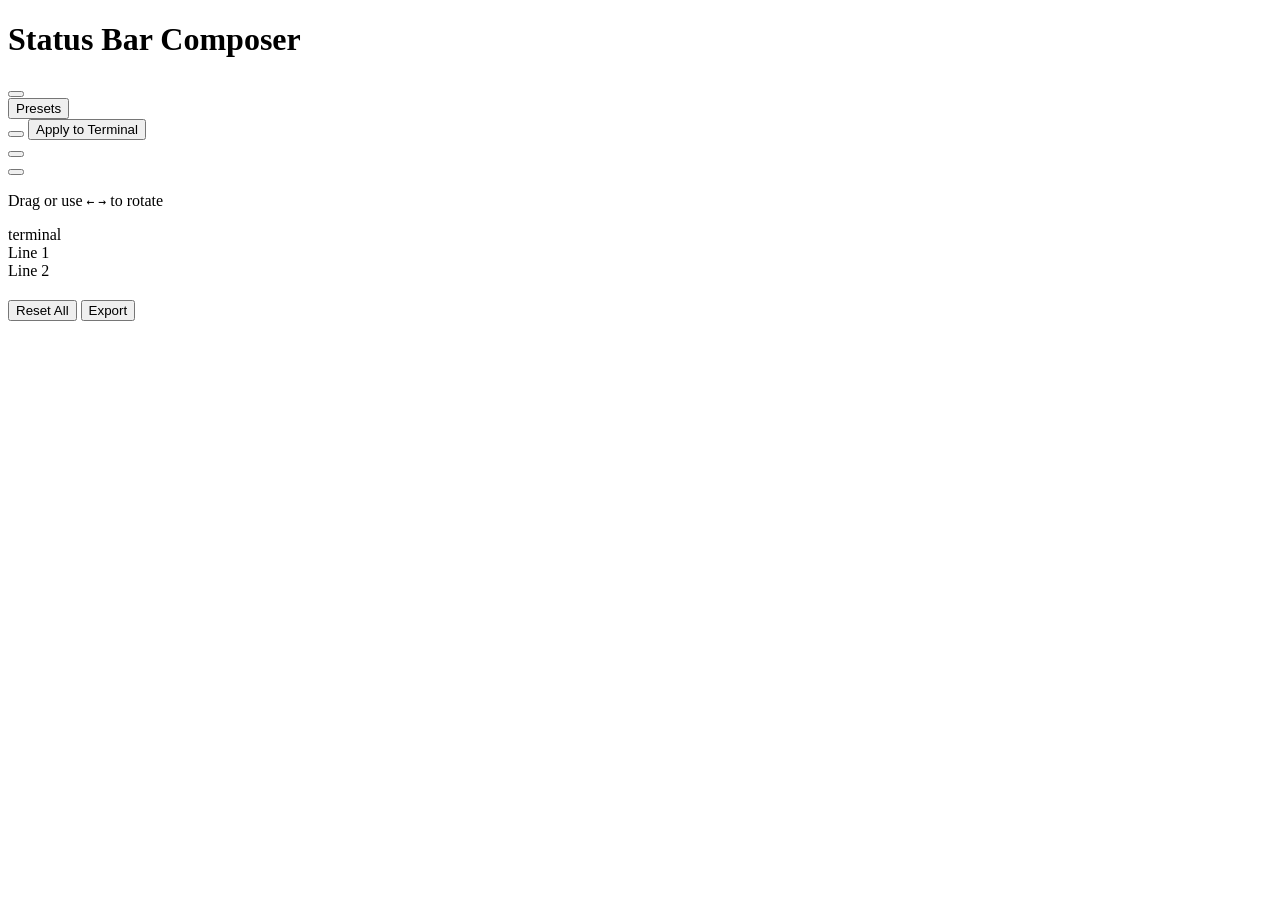
==== statusline-designer/scripts/ui/index.html @ d9380ed1 "feat(ui): Status Bar Composer core - design system, 3D ring, parity preview, hydration macOS glass d" ====
<!DOCTYPE html>
<html lang="en">
<head>
<meta charset="utf-8">
<meta name="viewport" content="width=device-width, initial-scale=1">
<title>Status Bar Composer</title>
<link rel="stylesheet" href="/app.css">
<script>
/* apply the saved appearance before first paint to avoid a flash */
(function () {
  var t;
  try { t = localStorage.getItem("sbc-theme"); } catch (e) {}
  if (!t) { try { t = matchMedia("(prefers-color-scheme: dark)").matches ? "dark" : "light"; } catch (e) { t = "light"; } }
  document.documentElement.dataset.theme = t;
})();
</script>
</head>
<body>
<div class="window">

  <header class="titlebar">
    <div class="traffic" aria-hidden="true"><i class="tl tl-r"></i><i class="tl tl-y"></i><i class="tl tl-g"></i></div>
    <h1 class="app-title">Status Bar Composer</h1>
    <div class="tb-actions">
      <button id="helpBtn" class="icon-btn" type="button" aria-label="Gestures and shortcuts" aria-haspopup="dialog"></button>
      <div class="menu-anchor">
        <button id="presetsBtn" class="soft-btn" type="button" aria-haspopup="menu" aria-expanded="false">Presets<span class="chev" aria-hidden="true"></span></button>
        <div id="presetsMenu" class="menu" role="menu" hidden></div>
      </div>
      <button id="themeBtn" class="icon-btn" type="button" aria-label="Switch between light and dark appearance"></button>
      <button id="applyBtn" class="primary-btn" type="button">Apply to Terminal</button>
    </div>
  </header>

  <nav class="navstrip" aria-label="Card navigation">
    <button id="prevBtn" class="nav-arrow" type="button" aria-label="Previous card"></button>
    <div id="dots" class="dots" role="tablist" aria-label="Cards"></div>
    <button id="nextBtn" class="nav-arrow" type="button" aria-label="Next card"></button>
    <p class="nav-hint" id="navHint">Drag or use <kbd>←</kbd> <kbd>→</kbd> to rotate</p>
  </nav>

  <main class="stage" id="stage">
    <div class="pedestal" aria-hidden="true"></div>
    <div class="scene" id="scene">
      <div class="ring" id="ring"></div>
      <section class="terminal" aria-label="Live preview of your status line">
        <div class="term-chrome">
          <span class="traffic traffic-mini" aria-hidden="true"><i class="tl tl-r"></i><i class="tl tl-y"></i><i class="tl tl-g"></i></span>
          <span class="term-title" id="termTitle">terminal</span>
          <span class="live-dot" title="Preview updates live"></span>
        </div>
        <div class="term-body">
          <div class="term-prompt" id="termPrompt"></div>
          <div class="term-status" id="termStatus"></div>
        </div>
      </section>
    </div>
  </main>

  <section class="dock" id="dock" aria-label="Field order">
    <div class="dock-row">
      <span class="dock-tag" id="dockTag1">Line 1</span>
      <div class="dock-lane" id="lane1" data-line="1" aria-label="Line 1 fields"></div>
    </div>
    <div class="dock-row">
      <span class="dock-tag">Line 2</span>
      <div class="dock-lane" id="lane2" data-line="2" aria-label="Line 2 fields"></div>
    </div>
  </section>

  <section class="panel" aria-label="Focused card details" id="panel">
    <div class="panel-id">
      <span class="panel-icon" id="panelIcon" aria-hidden="true"></span>
      <div class="panel-heading">
        <h2 id="panelName"></h2>
        <p id="panelBlurb"></p>
      </div>
    </div>
    <div class="panel-segs" id="panelSegs"></div>
  </section>

  <footer class="footbar">
    <button id="resetBtn" class="soft-btn" type="button"><span class="btn-ic" data-icon="reset"></span>Reset All</button>
    <span class="foot-status" id="applyStatus" role="status" aria-live="polite"></span>
    <button id="exportBtn" class="soft-btn" type="button"><span class="btn-ic" data-icon="export"></span>Export</button>
  </footer>

</div>

<div id="popover" class="popover" hidden></div>
<div id="scrim" class="scrim" hidden></div>

<script>window.BOOT = __BOOT__;</script>
<script src="/js/catalog.js"></script>
<script src="/js/preview.js"></script>
<script src="/js/ring.js"></script>
<script src="/js/main.js"></script>
</body>
</html>
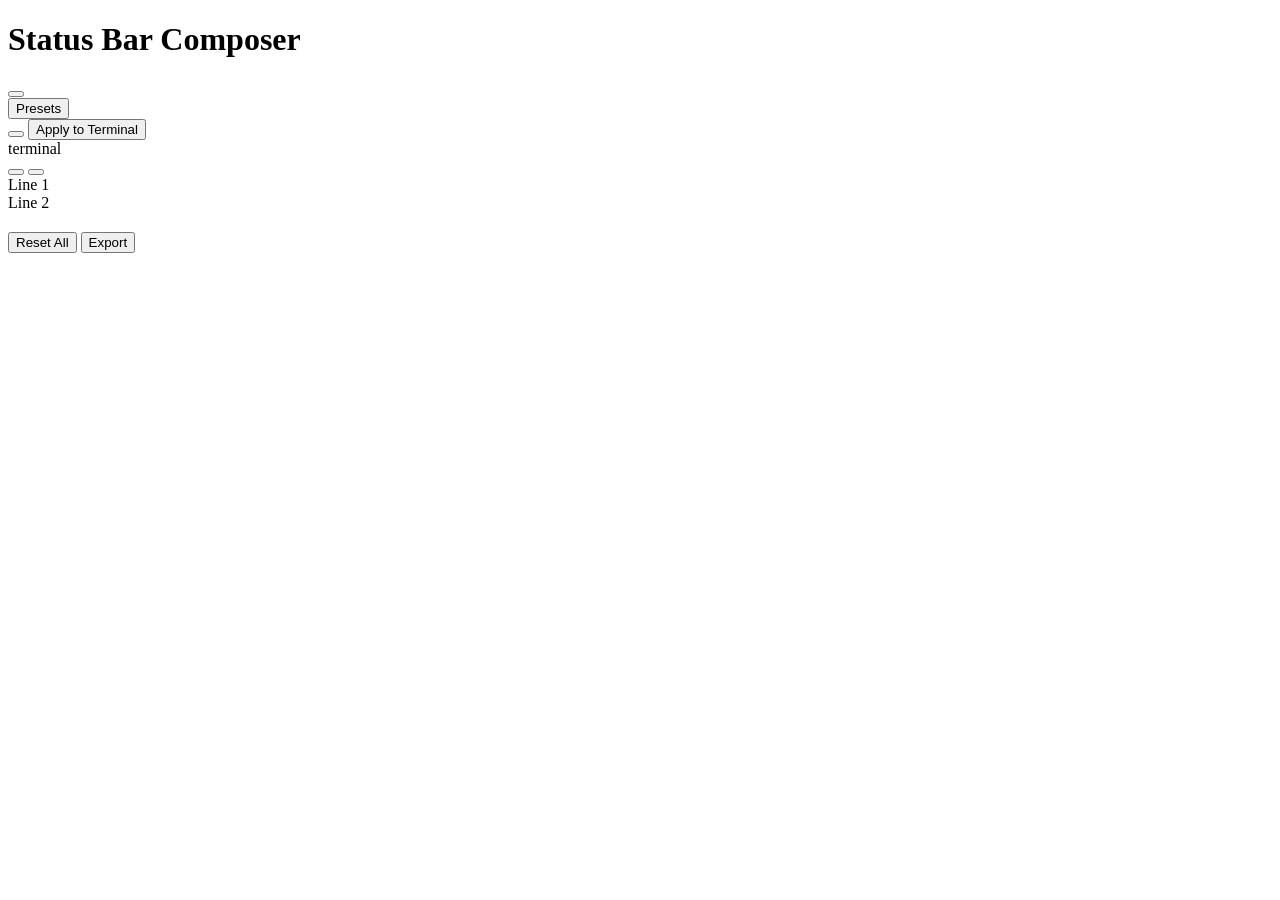
==== commit ab577758: "feat(ui): iteration 2 - full-bleed rework per design review Full-bleed off-white page (no window fra" ====
--- a/statusline-designer/scripts/ui/index.html
+++ b/statusline-designer/scripts/ui/index.html
@@ -16,76 +16,71 @@
 </script>
 </head>
 <body>
-<div class="window">
 
-  <header class="titlebar">
-    <div class="traffic" aria-hidden="true"><i class="tl tl-r"></i><i class="tl tl-y"></i><i class="tl tl-g"></i></div>
-    <h1 class="app-title">Status Bar Composer</h1>
-    <div class="tb-actions">
-      <button id="helpBtn" class="icon-btn" type="button" aria-label="Gestures and shortcuts" aria-haspopup="dialog"></button>
-      <div class="menu-anchor">
-        <button id="presetsBtn" class="soft-btn" type="button" aria-haspopup="menu" aria-expanded="false">Presets<span class="chev" aria-hidden="true"></span></button>
-        <div id="presetsMenu" class="menu" role="menu" hidden></div>
-      </div>
-      <button id="themeBtn" class="icon-btn" type="button" aria-label="Switch between light and dark appearance"></button>
-      <button id="applyBtn" class="primary-btn" type="button">Apply to Terminal</button>
+<header class="toolbar">
+  <h1 class="app-title">Status Bar Composer</h1>
+  <div class="tb-actions">
+    <span id="applyStatus" class="apply-status" role="status" aria-live="polite"></span>
+    <button id="helpBtn" class="icon-btn" type="button" aria-label="Gestures and shortcuts" aria-haspopup="dialog"></button>
+    <div class="menu-anchor">
+      <button id="presetsBtn" class="soft-btn" type="button" aria-haspopup="menu" aria-expanded="false">Presets<span class="chev" aria-hidden="true"></span></button>
+      <div id="presetsMenu" class="menu" role="menu" hidden></div>
     </div>
-  </header>
+    <button id="themeBtn" class="icon-btn" type="button" aria-label="Switch between light and dark appearance"></button>
+    <button id="applyBtn" class="primary-btn" type="button">Apply to Terminal</button>
+  </div>
+</header>
 
-  <nav class="navstrip" aria-label="Card navigation">
-    <button id="prevBtn" class="nav-arrow" type="button" aria-label="Previous card"></button>
-    <div id="dots" class="dots" role="tablist" aria-label="Cards"></div>
-    <button id="nextBtn" class="nav-arrow" type="button" aria-label="Next card"></button>
-    <p class="nav-hint" id="navHint">Drag or use <kbd>←</kbd> <kbd>→</kbd> to rotate</p>
-  </nav>
-
-  <main class="stage" id="stage">
-    <div class="pedestal" aria-hidden="true"></div>
-    <div class="scene" id="scene">
-      <div class="ring" id="ring"></div>
-      <section class="terminal" aria-label="Live preview of your status line">
-        <div class="term-chrome">
-          <span class="traffic traffic-mini" aria-hidden="true"><i class="tl tl-r"></i><i class="tl tl-y"></i><i class="tl tl-g"></i></span>
-          <span class="term-title" id="termTitle">terminal</span>
-          <span class="live-dot" title="Preview updates live"></span>
-        </div>
-        <div class="term-body">
-          <div class="term-prompt" id="termPrompt"></div>
-          <div class="term-status" id="termStatus"></div>
-        </div>
-      </section>
+<main class="stage" id="stage">
+  <section class="terminal" aria-label="Live preview of your status line">
+    <div class="term-chrome">
+      <span class="traffic" aria-hidden="true"><i class="tl tl-r"></i><i class="tl tl-y"></i><i class="tl tl-g"></i></span>
+      <span class="term-title" id="termTitle">terminal</span>
+      <span class="live-dot" title="Preview updates live"></span>
     </div>
-  </main>
-
-  <section class="dock" id="dock" aria-label="Field order">
-    <div class="dock-row">
-      <span class="dock-tag" id="dockTag1">Line 1</span>
-      <div class="dock-lane" id="lane1" data-line="1" aria-label="Line 1 fields"></div>
-    </div>
-    <div class="dock-row">
-      <span class="dock-tag">Line 2</span>
-      <div class="dock-lane" id="lane2" data-line="2" aria-label="Line 2 fields"></div>
+    <div class="term-body">
+      <div class="term-prompt" id="termPrompt"></div>
+      <div class="term-status" id="termStatus"></div>
     </div>
   </section>
 
-  <section class="panel" aria-label="Focused card details" id="panel">
-    <div class="panel-id">
-      <span class="panel-icon" id="panelIcon" aria-hidden="true"></span>
-      <div class="panel-heading">
-        <h2 id="panelName"></h2>
-        <p id="panelBlurb"></p>
-      </div>
+  <div class="carousel-band" id="band">
+    <div class="floor" aria-hidden="true"></div>
+    <div class="scene" id="scene">
+      <div class="ring" id="ring"></div>
     </div>
-    <div class="panel-segs" id="panelSegs"></div>
-  </section>
+    <button id="prevBtn" class="edge-arrow edge-left" type="button" aria-label="Previous card"></button>
+    <button id="nextBtn" class="edge-arrow edge-right" type="button" aria-label="Next card"></button>
+  </div>
 
-  <footer class="footbar">
+  <div id="dots" class="dots" role="group" aria-label="Cards"></div>
+</main>
+
+<section class="dock" id="dock" aria-label="Field order">
+  <div class="dock-row">
+    <span class="dock-tag">Line 1</span>
+    <div class="dock-lane" id="lane1" data-line="1" aria-label="Line 1 fields"></div>
+  </div>
+  <div class="dock-row">
+    <span class="dock-tag">Line 2</span>
+    <div class="dock-lane" id="lane2" data-line="2" aria-label="Line 2 fields"></div>
+  </div>
+</section>
+
+<section class="panel" aria-label="Focused card details" id="panel">
+  <div class="panel-id">
+    <span class="panel-icon" id="panelIcon" aria-hidden="true"></span>
+    <div class="panel-heading">
+      <h2 id="panelName"></h2>
+      <p id="panelBlurb"></p>
+    </div>
+  </div>
+  <div class="panel-segs" id="panelSegs"></div>
+  <div class="panel-actions">
     <button id="resetBtn" class="soft-btn" type="button"><span class="btn-ic" data-icon="reset"></span>Reset All</button>
-    <span class="foot-status" id="applyStatus" role="status" aria-live="polite"></span>
     <button id="exportBtn" class="soft-btn" type="button"><span class="btn-ic" data-icon="export"></span>Export</button>
-  </footer>
-
-</div>
+  </div>
+</section>
 
 <div id="popover" class="popover" hidden></div>
 <div id="scrim" class="scrim" hidden></div>
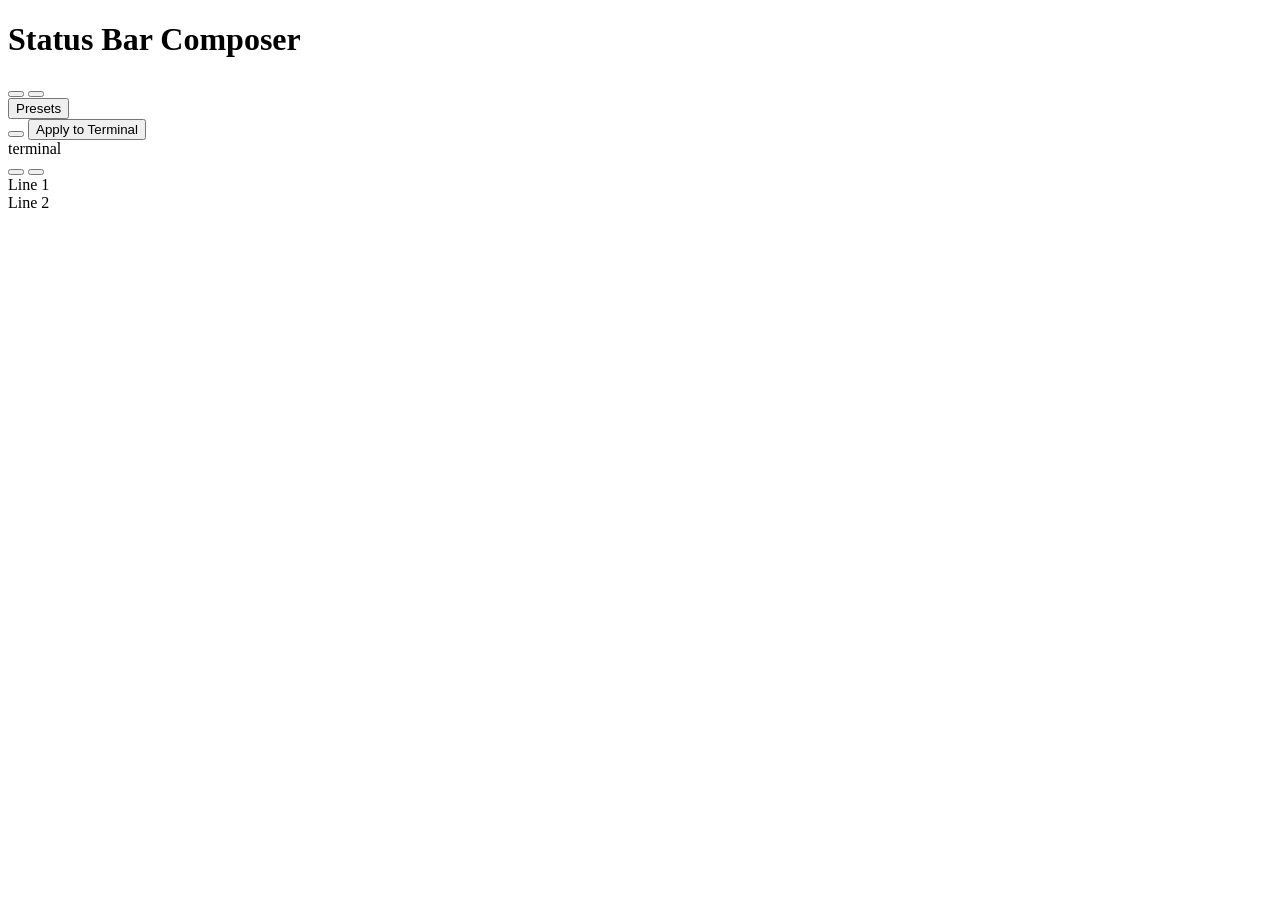
==== commit 79f02212: "feat(ui): iteration 3 - panel removed, weight cycling on cards, trackpad swipe The bottom detail pan" ====
--- a/statusline-designer/scripts/ui/index.html
+++ b/statusline-designer/scripts/ui/index.html
@@ -22,6 +22,7 @@
   <div class="tb-actions">
     <span id="applyStatus" class="apply-status" role="status" aria-live="polite"></span>
     <button id="helpBtn" class="icon-btn" type="button" aria-label="Gestures and shortcuts" aria-haspopup="dialog"></button>
+    <button id="exportBtn" class="icon-btn" type="button" aria-label="Export design JSON" title="Export design JSON"></button>
     <div class="menu-anchor">
       <button id="presetsBtn" class="soft-btn" type="button" aria-haspopup="menu" aria-expanded="false">Presets<span class="chev" aria-hidden="true"></span></button>
       <div id="presetsMenu" class="menu" role="menu" hidden></div>
@@ -67,21 +68,6 @@
   </div>
 </section>
 
-<section class="panel" aria-label="Focused card details" id="panel">
-  <div class="panel-id">
-    <span class="panel-icon" id="panelIcon" aria-hidden="true"></span>
-    <div class="panel-heading">
-      <h2 id="panelName"></h2>
-      <p id="panelBlurb"></p>
-    </div>
-  </div>
-  <div class="panel-segs" id="panelSegs"></div>
-  <div class="panel-actions">
-    <button id="resetBtn" class="soft-btn" type="button"><span class="btn-ic" data-icon="reset"></span>Reset All</button>
-    <button id="exportBtn" class="soft-btn" type="button"><span class="btn-ic" data-icon="export"></span>Export</button>
-  </div>
-</section>
-
 <div id="popover" class="popover" hidden></div>
 <div id="scrim" class="scrim" hidden></div>
 
